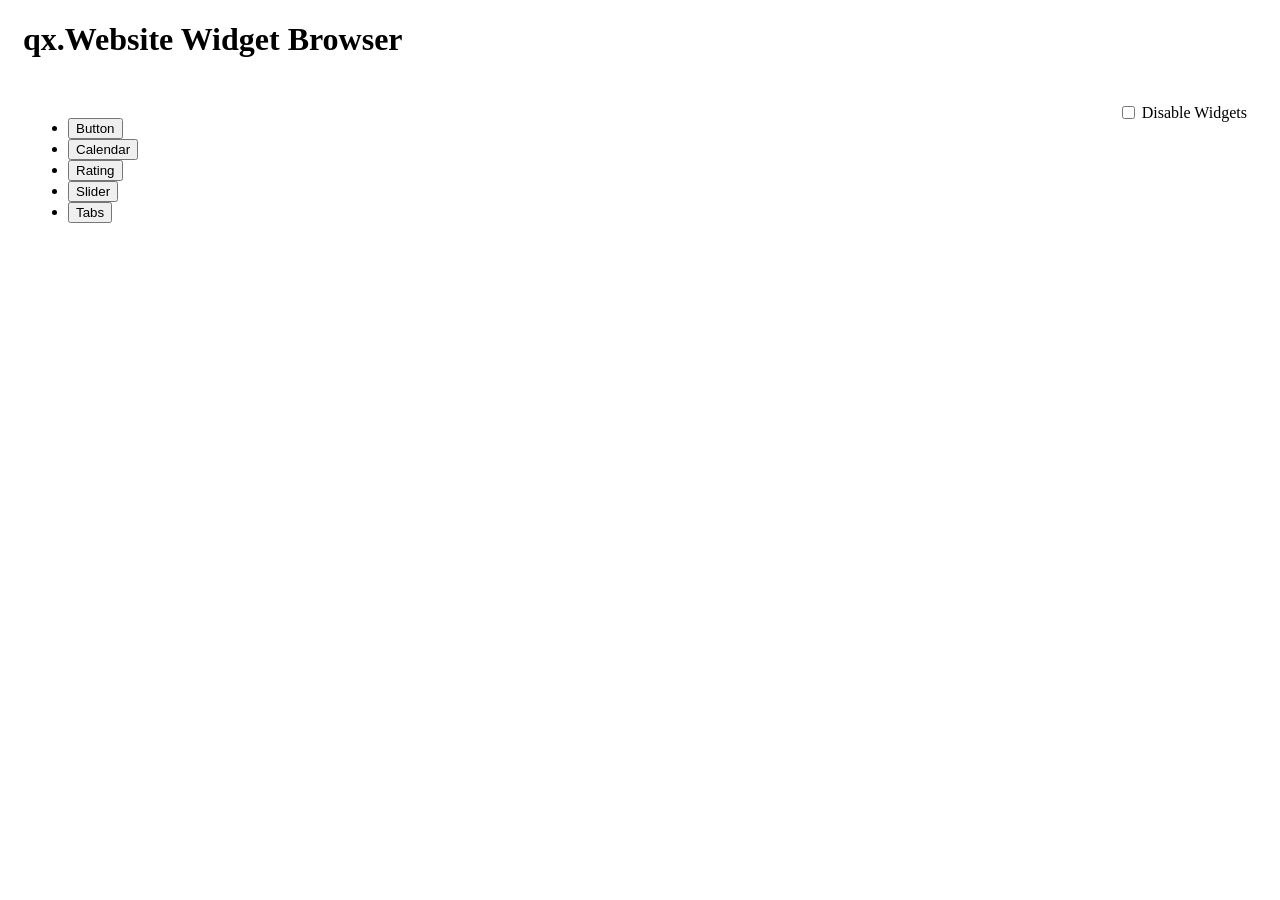
==== application/websitewidgetbrowser/index.html @ 16e21039 "[BUG #7710] renamed attribute qx-class to data-qx-class" ====
<!DOCTYPE html>
<html>
<head>
  <meta http-equiv="Content-Type" content="text/html; charset=utf-8" />
  <title>qx.Website Widget Browser</title>
  <script type="text/javascript" src="script/q-3.1.min.js"></script>
  <script type="text/javascript" src="widgetbrowser.js"></script>
  <link href="http://resources.qooxdoo.org/stylesheets/reset.css" rel="stylesheet" type="text/css">
  <link href="http://resources.qooxdoo.org/stylesheets/base.css" rel="stylesheet" type="text/css">
  <link href="http://resources.qooxdoo.org/stylesheets/layout.css" rel="stylesheet" type="text/css">
  <link rel="stylesheet" type="text/css" href="../../framework/source/resource/qx/website/css/indigo.css"/>
  <link href="styles.css" rel="stylesheet" type="text/css">
</head>
<body>
  <!-- HEADER -->
  <div id="header-wrapper">
    <div id="header">
      <h1>qx.Website Widget Browser</h1>
    </div>
    <div class="decoration"></div>
  </div>

  <div id="content" data-qx-class="qx.ui.website.Tabs" data-qx-config-align="justify">

    <div class="disable">
      <input type="checkbox" id="toggle_disable" />
      <label for="toggle_disable">Disable Widgets</label>
    </div>

    <ul>
      <li data-qx-tab-page="#button-page"><button>Button</button></li>
      <li data-qx-tab-page="#calendar-page"><button>Calendar</button></li>
      <li data-qx-tab-page="#rating-page"><button>Rating</button></li>
      <li data-qx-tab-page="#slider-page"><button>Slider</button></li>
      <li data-qx-tab-page="#tabs-page"><button>Tabs</button></li>
    </ul>

    <!-- BUTTON -->
    <div id="button-page"></div>

    <!-- CALENDAR -->
    <div id="calendar-page"></div>

    <!-- RATING -->
    <div id="rating-page"></div>

    <!-- SLIDER -->
    <div id="slider-page"></div>

    <!-- TABS -->
    <div id="tabs-page"></div>
  </div>
</body>
</html>
---- framework/source/resource/qx/website/css/indigo.css ----
/**
* Creates a plain-colored, a linear gradient or a radial gradient background,
* based on the first keyword of the $values list.
*
* If the first value is a color (or "transparent"), the mixin creates a plain colored background with it.
* If multiple values are passed, the background mixins attempts to create a linear gradient through "linear-gradient" mixin.
*/
/*
* See documentation:
* http://bourbon.io/docs/#linear-gradient
*
* https://github.com/thoughtbot/bourbon/blob/master/app/assets/stylesheets/css3/_linear-gradient.scss
*/
/**
* This function creates a linear-gradient string for the old webkit syntax, based
* on parametes $values.
*
* The parameter $direction is assumed be one of these values:
* ["to left","to right","to top","to bottom","45deg","-45deg"]
*
* If no direction is passed, or an invalid value occurs, the default gradient is created
* from top to bottom direction.
*
* For the old webkit gradient syntax ("-webkit-gradient"), please have a look at:
* https://www.webkit.org/blog/175/introducing-css-gradients/
*
*/
/**
* https://github.com/thoughtbot/bourbon/blob/master/app/assets/stylesheets/helpers/_linear-positions-parser.scss
*/
/*@import "theme/styles";*/
.qx-widget {
  overflow-x: hidden;
  overflow-y: hidden;
  outline: none;
  -webkit-user-select: none;
  -moz-user-select: none;
  -ms-user-select: none;
  user-select: none; }

.qx-widget[disabled],
.qx-widget[disabled] * {
  cursor: default;
  pointer-events: none; }

.qx-button[disabled] {
  border: 1px solid #bbbbbb;
  color: #a0a0a0; }

.qx-button[disabled] img {
  opacity: 0.4; }

.qx-button {
  display: inline-block;
  padding: 8px 12px;
  margin: 3px;
  border: 1px solid #bbbbbb;
  -webkit-background-clip: padding-box;
  -moz-background-clip: padding-box;
  background-clip: padding-box;
  -webkit-border-radius: 2px;
  -moz-border-radius: 2px;
  border-radius: 2px;
  cursor: pointer;
  font-size: 14px;
  outline: none;
  background: white;
  color: #619edf;
  line-height: 1; }

.qx-button:hover {
  border: 1px solid #619edf; }

.qx-button:active {
  border: 1px solid #256bb5;
  background: #e6e6e6; }

.qx-button:focus {
  border-color: #619edf; }

.qx-button img {
  margin-left: 10px; }

.qx-button img, span {
  vertical-align: middle; }

.qx-calendar table {
  border-width: 1px;
  border-color: #bbbbbb;
  border-collapse: collapse;
  text-align: center;
  border-spacing: 0; }

.qx-calendar button {
  cursor: pointer; }

.qx-calendar button:focus {
  -webkit-text-stroke: 1px #619edf;
  color: #619edf; }

.qx-calendar thead {
  border-width: 1px;
  border-style: solid;
  border-color: #bbbbbb;
  font-weight: bold; }

.qx-calendar .othermonth button {
  color: #a0a0a0; }

.qx-calendar .today {
  background-color: #ededed; }

.qx-calendar .selected {
  background-color: #619edf; }

.qx-calendar .selected button {
  color: white; }

.qx-calendar .selected button:focus {
  -webkit-text-stroke: 0;
  color: white; }

.qx-calendar thead td {
  padding: 2px 6px;
  width: 14.3%; }

.qx-calendar td {
  border-width: 1px;
  border-style: solid;
  border-color: #bbbbbb;
  background-color: white; }

.qx-calendar td button {
  margin: 0;
  width: 100%;
  line-height: 2;
  border: none;
  background: none;
  outline: none; }

.qx-calendar thead tr:first-child td:first-child {
  border-right: 0; }

.qx-calendar thead tr:first-child td:nth-child(2) {
  border-left: 0;
  border-right: 0;
  text-align: center; }

.qx-calendar thead tr:first-child td:last-child {
  border-left: 0;
  text-align: right; }

.qx-calendar table[disabled] {
  color: #a0a0a0; }

.qx-calendar[disabled] .selected {
  background-color: #a0a0a0; }

.qx-menu {
  overflow-x: hidden;
  overflow-y: hidden;
  z-index: 1000001;
  position: absolute;
  background-color: white;
  border: 1px solid #bbbbbb;
  padding: 0px;
  margin: 0px; }

.qx-menu li {
  padding: 6px 10px;
  list-style-type: none;
  cursor: pointer; }

.qx-menu li:hover {
  color: white;
  background-color: #619edf; }

.qx-rating-item {
  font-size: 22px;
  background-image: -webkit-linear-gradient(270deg, #e3b64a, #d5771d);
  color: #E3B64A;
  -webkit-background-clip: text;
  -moz-background-clip: text;
  background-clip: text;
  -webkit-text-fill-color: transparent;
  -webkit-text-stroke: 1px #BB6718;
  margin-right: 10px;
  cursor: pointer; }

.qx-rating-item.qx-rating-item-off {
  background-image: -webkit-linear-gradient(270deg, #eeeeee, #cfcfcf);
  color: #cfcfcf;
  -webkit-background-clip: text;
  -moz-background-clip: text;
  background-clip: text;
  -webkit-text-fill-color: transparent;
  -webkit-text-stroke: 1px #cfcfcf; }

.qx-rating-item[disabled] {
  background-image: -webkit-linear-gradient(270deg, #979797, #797979);
  -webkit-text-stroke: 1px #6a6a6a; }

.qx-rating-item.qx-rating-item-off[disabled] {
  background-image: -webkit-linear-gradient(270deg, #eeeeee, #cfcfcf);
  -webkit-text-stroke: 1px #cfcfcf;
  color: #cfcfcf; }

.qx-slider {
  overflow-y: visible;
  overflow-x: visible;
  cursor: pointer;
  padding: 0 18px; }

.qx-slider:before {
  position: relative;
  content: '';
  width: 100%;
  line-height: 0.3;
  border: 1px solid #7b7b7b;
  display: inline-block;
  -webkit-border-radius: 3px;
  -moz-border-radius: 3px;
  border-radius: 3px;
  background-color: #8e8e8e;
  background-image: -webkit-linear-gradient(#8e8e8e, #b7b7b7);
  background-image: -moz-linear-gradient(#8e8e8e, #b7b7b7);
  background-image: -ms-linear-gradient(#8e8e8e, #b7b7b7);
  background-image: -webkit-gradient(linear, center top, center bottom, color-stop(0, #8e8e8e), color-stop(1, #b7b7b7));
  background-image: linear-gradient(#8e8e8e, #b7b7b7);
  top: 26px;
  height: 7px;
  -webkit-box-sizing: border-box;
  -moz-box-sizing: border-box;
  box-sizing: border-box; }

.qx-slider-knob {
  cursor: pointer;
  display: inline-block;
  -webkit-user-select: none;
  -moz-user-select: none;
  -ms-user-select: none;
  user-select: none;
  width: 36px;
  height: 36px;
  font-weight: bold;
  text-align: center;
  border: 1px solid #7b7b7b;
  background-color: #f7f7f7;
  background-image: -webkit-linear-gradient(#f7f7f7, #e8e8e8);
  background-image: -moz-linear-gradient(#f7f7f7, #e8e8e8);
  background-image: -ms-linear-gradient(#f7f7f7, #e8e8e8);
  background-image: -webkit-gradient(linear, center top, center bottom, color-stop(0, #f7f7f7), color-stop(1, #e8e8e8));
  background-image: linear-gradient(#f7f7f7, #e8e8e8);
  -webkit-border-radius: 60px;
  -moz-border-radius: 60px;
  border-radius: 60px;
  line-height: 0; }

.qx-slider-knob:active {
  background-color: #b7b7b7;
  background-image: -webkit-linear-gradient(#b7b7b7, #a8a8a8);
  background-image: -moz-linear-gradient(#b7b7b7, #a8a8a8);
  background-image: -ms-linear-gradient(#b7b7b7, #a8a8a8);
  background-image: -webkit-gradient(linear, center top, center bottom, color-stop(0, #b7b7b7), color-stop(1, #a8a8a8));
  background-image: linear-gradient(#b7b7b7, #a8a8a8);
  color: white; }

.qx-slider[disabled]:before {
  border: 1px solid #e1e1e1;
  background-color: #f4f4f4;
  background-image: -webkit-linear-gradient(#f4f4f4, #eaeaea);
  background-image: -moz-linear-gradient(#f4f4f4, #eaeaea);
  background-image: -ms-linear-gradient(#f4f4f4, #eaeaea);
  background-image: -webkit-gradient(linear, center top, center bottom, color-stop(0, #f4f4f4), color-stop(1, #eaeaea));
  background-image: linear-gradient(#f4f4f4, #eaeaea); }

.qx-slider-knob[disabled] {
  border: 1px solid #c8c8c8;
  background-color: #f7f7f7;
  background-image: -webkit-linear-gradient(#f7f7f7, whitesmoke);
  background-image: -moz-linear-gradient(#f7f7f7, whitesmoke);
  background-image: -ms-linear-gradient(#f7f7f7, whitesmoke);
  background-image: -webkit-gradient(linear, center top, center bottom, color-stop(0, #f7f7f7), color-stop(1, whitesmoke));
  background-image: linear-gradient(#f7f7f7, whitesmoke);
  color: #bbbbbb; }

.qx-slider-knob:focus {
  outline: none; }

.qx-toolbar {
  overflow: hidden;
  border-bottom: rem(1) solid #bbbbbb;
  border-top: rem(1) solid #bbbbbb;
  padding: rem(7);
  -webkit-box-sizing: border-box;
  -moz-box-sizing: border-box;
  box-sizing: border-box;
  width: 100%;
  background-color: #F7F7F7; }

@media all and (max-width: rem(850)) {
  .qx-toolbar {
    padding: rem(0); }

  .qx-toolbar .qx-button {
    display: block;
    width: 100%;
    background: none;
    border: rem(0);
    border-top: rem(1) solid #bbbbbb; }

  .qx-toolbar .qx-button-disabled {
    display: block;
    width: 100%;
    border: rem(0) !important;
    background-image: none !important;
    border-top: rem(1) solid #bbbbbb !important; }

  .qx-toolbar .qx-button:hover {
    border: rem(0) solid #939393;
    text-decoration: underline;
    border-top: rem(1) solid #bbbbbb; }

  .qx-toolbar .qx-button:active {
    border: rem(0);
    background-color: transparent;
    background-image: none;
    border-top: rem(1) solid #bbbbbb; }

  .qx-toolbar .qx-button:focus {
    border: rem(0); } }
.qx-tabs > ul {
  list-style: none;
  margin-bottom: 0;
  padding: 0; }

.qx-tabs > ul:after {
  content: " ";
  display: block;
  clear: both; }

.qx-tab-button:first-child {
  margin-left: 0px; }

.qx-tab-button {
  float: left;
  margin-bottom: -1px;
  cursor: pointer;
  border: 1px solid transparent;
  margin-left: 3px; }

.qx-tab-button > button {
  background-color: transparent;
  border: 0;
  color: #619edf;
  outline: none;
  padding: 8px 12px; }

.qx-tab-button > button[disabled] {
  color: #a0a0a0; }

.qx-tab-button > button:focus {
  text-decoration: underline; }

.qx-tab-button-active {
  border: 1px solid #bbbbbb;
  border-bottom: 1px solid white;
  -webkit-border-radius: 2px 2px 0 0;
  -moz-border-radius: 2px 2px 0 0;
  border-radius: 2px 2px 0 0; }

.qx-tab-button:hover {
  border-bottom: 1px solid #bbbbbb;
  -webkit-border-radius: 2px 2px 0 0;
  -moz-border-radius: 2px 2px 0 0;
  border-radius: 2px 2px 0 0;
  background-color: #e6e6e6; }

.qx-tab-button-active:hover {
  border: 1px solid #bbbbbb;
  border-bottom: 1px solid white;
  background-color: transparent; }

.qx-tab-button-active > button {
  color: black; }

.qx-tab-page {
  border: 1px solid #bbbbbb;
  padding: 10px;
  -webkit-user-select: text;
  -moz-user-select: text;
  -ms-user-select: text;
  user-select: text; }

.qx-tab-button[disabled] {
  color: #a0a0a0; }

.qx-tabs-justify > li {
  display: table-cell;
  width: 1%;
  text-align: center;
  float: none;
  border-bottom-color: transparent;
  position: relative;
  top: 1px; }

.qx-tabs-justify > .qx-tab-button-active {
  border-bottom: 1px solid white; }

.qx-tabs-right > li {
  float: right; }
---- application/websitewidgetbrowser/styles.css ----
#header {
  width: auto;
  padding-left: 15px;
}

#header h1 {
  width: auto;
}

#header-wrapper {
  position: fixed;
  width: 100%;
  top: 0;
}

#content {
  margin-top: 82px;
  padding: 20px;
}

.disable {
  float: right;
  margin-right: 5px;
}

.disable label,
.disable input {
  vertical-align: middle;
  line-height: 1.2;
}

.demo-options {
  margin: 10px;
}

.demo-container {
  display: table;
}

.demo-cell {
  display: table-cell;
  width: 1%;
  text-align: left;
  float: none;
  padding-right: 40px;
}

.demo-cell-left {
  width: auto;
}
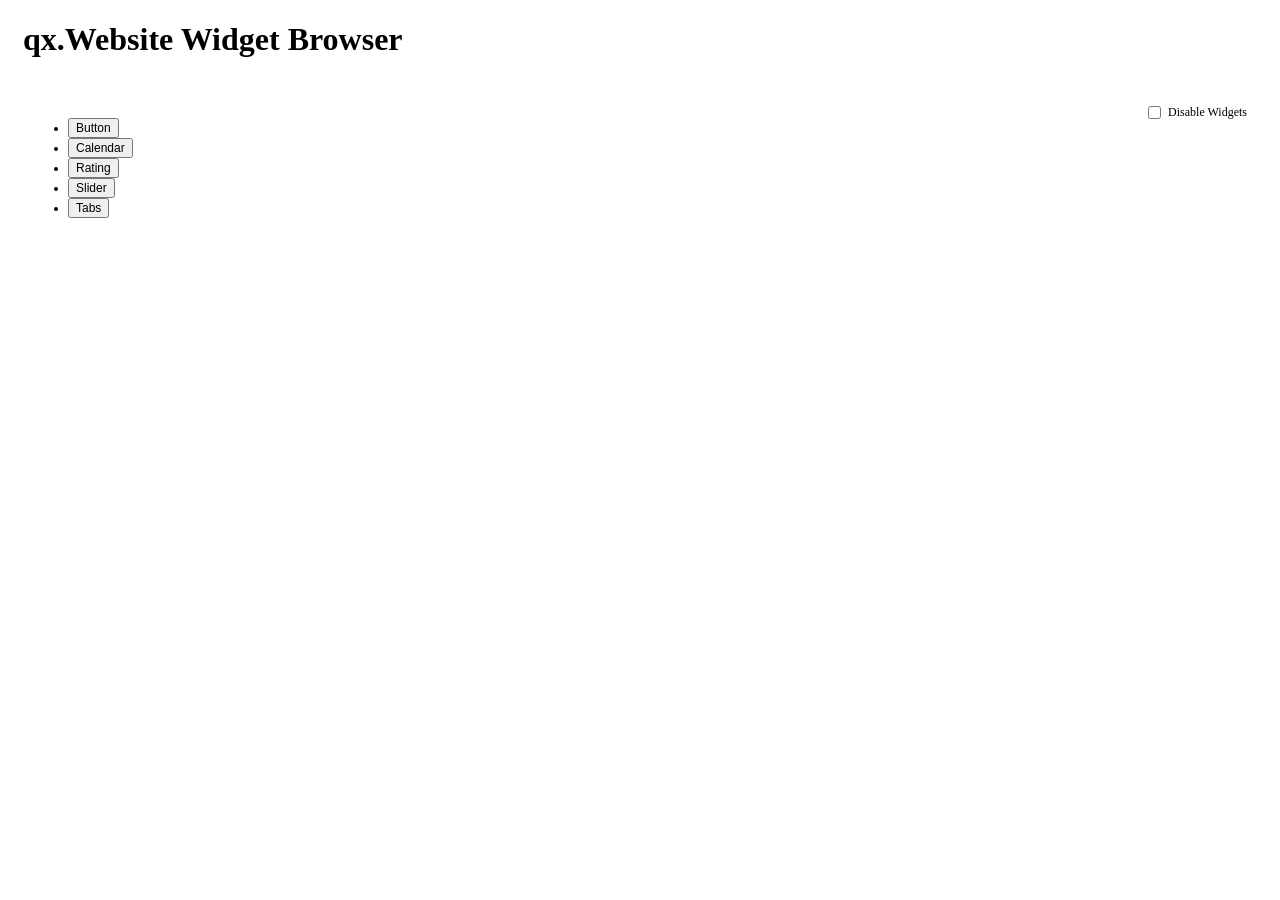
==== commit 483049c4: "[BUG #7710] Use rem instead of px values in CSS for resolution independent scaling." ====
--- a/application/websitewidgetbrowser/index.html
+++ b/application/websitewidgetbrowser/index.html
@@ -3,19 +3,37 @@
 <head>
   <meta http-equiv="Content-Type" content="text/html; charset=utf-8" />
   <title>qx.Website Widget Browser</title>
-  <script type="text/javascript" src="script/q-3.1.min.js"></script>
+  <!--<script type="text/javascript" src="script/q-3.1.min.js"></script>-->
+  <script type="text/javascript" src="script/q-source.js"></script>
   <script type="text/javascript" src="widgetbrowser.js"></script>
-  <link href="http://resources.qooxdoo.org/stylesheets/reset.css" rel="stylesheet" type="text/css">
   <link href="http://resources.qooxdoo.org/stylesheets/base.css" rel="stylesheet" type="text/css">
   <link href="http://resources.qooxdoo.org/stylesheets/layout.css" rel="stylesheet" type="text/css">
   <link rel="stylesheet" type="text/css" href="../../framework/source/resource/qx/website/css/indigo.css"/>
   <link href="styles.css" rel="stylesheet" type="text/css">
+  <script src="highlight.pack.js"></script>
+  <link rel="stylesheet" href="default.highlight.css">
+  <script type="text/javascript">
+  if (location.hostname === "demo.qooxdoo.org") {
+    var _gaq = _gaq || [];
+    _gaq.push(['_setAccount', 'UA-415440-1']);
+    _gaq.push(['_setDomainName', 'qooxdoo.org']);
+    _gaq.push(['_trackPageview']);
+
+    (function() {
+      var ga = document.createElement('script'); ga.type = 'text/javascript'; ga.async = true;
+      ga.src = ('https:' == document.location.protocol ? 'https://ssl' : 'http://www') + '.google-alytics.com/ga.js';
+      var s = document.getElementsByTagName('script')[0]; s.parentNode.insertBefore(ga, s);
+    })();
+  }
+  </script>
 </head>
 <body>
   <!-- HEADER -->
   <div id="header-wrapper">
     <div id="header">
       <h1>qx.Website Widget Browser</h1>
+      <div id="sizeSlider" data-qx-class="qx.ui.website.Slider" data-qx-config-minimum="100" data-qx-config-maximum="250">
+      </div>
     </div>
     <div class="decoration"></div>
   </div>
@@ -36,19 +54,29 @@
     </ul>
 
     <!-- BUTTON -->
-    <div id="button-page"></div>
+    <div id="button-page">
+      <div class="demo-container"></div>
+    </div>
 
     <!-- CALENDAR -->
-    <div id="calendar-page"></div>
+    <div id="calendar-page">
+      <div class="demo-container"></div>
+    </div>
 
     <!-- RATING -->
-    <div id="rating-page"></div>
+    <div id="rating-page">
+      <div class="demo-container"></div>
+    </div>
 
     <!-- SLIDER -->
-    <div id="slider-page"></div>
+    <div id="slider-page">
+      <div class="demo-container"></div>
+    </div>
 
     <!-- TABS -->
-    <div id="tabs-page"></div>
+    <div id="tabs-page">
+      <div class="demo-container"></div>
+    </div>
   </div>
 </body>
 </html>
--- a/application/websitewidgetbrowser/styles.css
+++ b/application/websitewidgetbrowser/styles.css
@@ -1,16 +1,26 @@
 #header {
   width: auto;
   padding-left: 15px;
+  padding-bottom: 0px;
 }
 
 #header h1 {
   width: auto;
 }
 
+h2 {
+  font-size: 1rem;
+}
+
+label, p, button, td, code, li {
+  font-size: 0.75rem;
+}
+
 #header-wrapper {
   position: fixed;
   width: 100%;
   top: 0;
+  z-index: 1;
 }
 
 #content {
@@ -20,7 +30,7 @@
 
 .disable {
   float: right;
-  margin-right: 5px;
+  margin: 0 5px;
 }
 
 .disable label,
@@ -33,18 +43,52 @@
   margin: 10px;
 }
 
-.demo-container {
-  display: table;
+.demo-cell {
+  margin-top: 2rem;
 }
 
-.demo-cell {
-  display: table-cell;
-  width: 1%;
-  text-align: left;
-  float: none;
-  padding-right: 40px;
+pre.demo-cell {
+  margin-top: 0;
 }
 
-.demo-cell-left {
-  width: auto;
+.demo-cell:first-child {
+  margin-top: 0px;
 }
+
+.code-header {
+  margin: 1em 0 0 0;
+}
+
+#sizeSlider {
+  position: relative;
+  width: 50%;
+  float: right;
+  top: -20px;
+  margin-right: 20px;
+}
+
+#sizeSlider > * {
+  font-size: 100%;
+}
+
+#sizeSlider > .qx-slider-knob {
+  width: 50px;
+  height: 20px;
+  margin-top: 7px;
+  border: 1px solid #7B7B7B;
+  font-size: 13px;
+}
+
+#sizeSlider.qx-slider {
+  padding: 0 18px;
+}
+
+#sizeSlider.qx-slider:before {
+  border: 1px solid #7B7B7B;
+  display: inline-block;
+  top: 26px;
+  height: 7px;
+  -webkit-border-radius: 3px;
+  -moz-border-radius: 3px;
+  border-radius: 3px;
+}
--- a/application/websitewidgetbrowser/default.highlight.css
+++ b/application/websitewidgetbrowser/default.highlight.css
@@ -0,0 +1,129 @@
+/*
+
+Original style from softwaremaniacs.org (c) Ivan Sagalaev <Maniac@SoftwareManiacs.Org>
+
+*/
+
+pre code {
+  display: block; padding: 0.5em;
+  background: #F0F0F0;
+}
+
+pre code,
+pre .ruby .subst,
+pre .tag .title,
+pre .lisp .title {
+  color: black;
+}
+
+pre .string,
+pre .title,
+pre .constant,
+pre .parent,
+pre .tag .value,
+pre .rules .value,
+pre .rules .value .number,
+pre .preprocessor,
+pre .ruby .symbol,
+pre .ruby .symbol .string,
+pre .ruby .symbol .keyword,
+pre .ruby .symbol .keymethods,
+pre .instancevar,
+pre .aggregate,
+pre .template_tag,
+pre .django .variable,
+pre .smalltalk .class,
+pre .addition,
+pre .flow,
+pre .stream,
+pre .bash .variable,
+pre .apache .tag,
+pre .apache .cbracket,
+pre .tex .command,
+pre .tex .special,
+pre .erlang_repl .function_or_atom,
+pre .markdown .header {
+  color: #800;
+}
+
+pre .comment,
+pre .annotation,
+pre .template_comment,
+pre .diff .header,
+pre .chunk,
+pre .markdown .blockquote {
+  color: #888;
+}
+
+pre .number,
+pre .date,
+pre .regexp,
+pre .literal,
+pre .smalltalk .symbol,
+pre .smalltalk .char,
+pre .go .constant,
+pre .change,
+pre .markdown .bullet,
+pre .markdown .link_url {
+  color: #080;
+}
+
+pre .label,
+pre .javadoc,
+pre .ruby .string,
+pre .decorator,
+pre .filter .argument,
+pre .localvars,
+pre .array,
+pre .attr_selector,
+pre .important,
+pre .pseudo,
+pre .pi,
+pre .doctype,
+pre .deletion,
+pre .envvar,
+pre .shebang,
+pre .apache .sqbracket,
+pre .nginx .built_in,
+pre .tex .formula,
+pre .erlang_repl .reserved,
+pre .input_number,
+pre .markdown .link_label {
+  color: #88F
+}
+
+pre .keyword,
+pre .id,
+pre .phpdoc,
+pre .title,
+pre .built_in,
+pre .aggregate,
+pre .css .tag,
+pre .javadoctag,
+pre .phpdoc,
+pre .yardoctag,
+pre .smalltalk .class,
+pre .winutils,
+pre .bash .variable,
+pre .apache .tag,
+pre .go .typename,
+pre .tex .command,
+pre .markdown .strong {
+  font-weight: bold;
+}
+
+pre .markdown .emphasis {
+  font-style: italic;
+}
+
+pre .nginx .built_in {
+  font-weight: normal;
+}
+
+pre .coffeescript .javascript,
+pre .xml .css,
+pre .xml .javascript,
+pre .xml .vbscript,
+pre .tex .formula {
+  opacity: 0.5;
+}
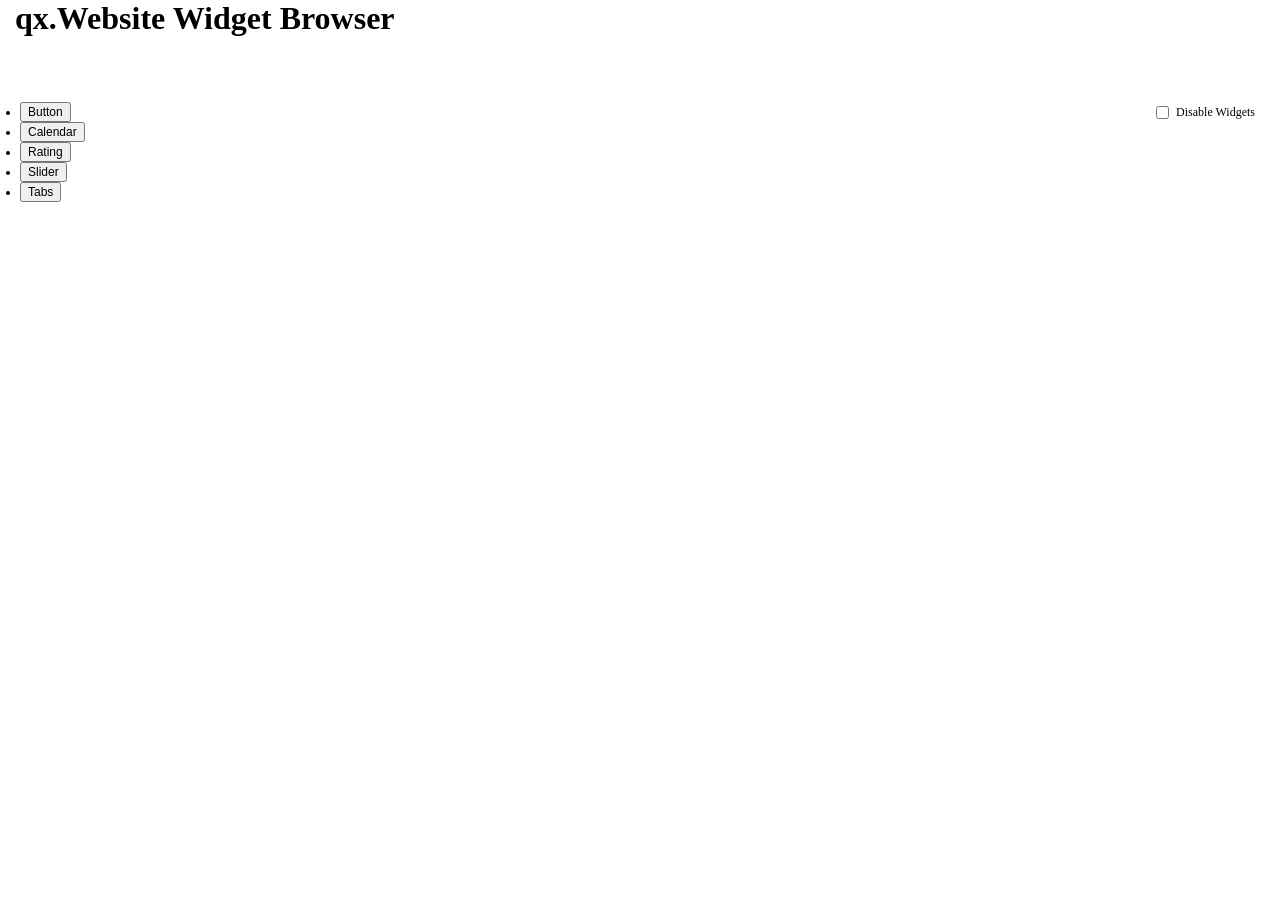
==== commit 75bd3573: "[BUG #7710] load the source version of q if location.search contains 'source'" ====
--- a/application/websitewidgetbrowser/index.html
+++ b/application/websitewidgetbrowser/index.html
@@ -3,8 +3,10 @@
 <head>
   <meta http-equiv="Content-Type" content="text/html; charset=utf-8" />
   <title>qx.Website Widget Browser</title>
-  <!--<script type="text/javascript" src="script/q-3.1.min.js"></script>-->
-  <script type="text/javascript" src="script/q-source.js"></script>
+  <script type="text/javascript">
+  var script = location.search.indexOf("source") === -1 ? "q-3.1.min.js" : "q-source.js";
+  document.write('<scr' + 'ipt type="text/javascript" src="script/' + script + '"></scr' + 'ipt>');
+  </script>
   <script type="text/javascript" src="widgetbrowser.js"></script>
   <link href="http://resources.qooxdoo.org/stylesheets/base.css" rel="stylesheet" type="text/css">
   <link href="http://resources.qooxdoo.org/stylesheets/layout.css" rel="stylesheet" type="text/css">
--- a/application/websitewidgetbrowser/styles.css
+++ b/application/websitewidgetbrowser/styles.css
@@ -1,3 +1,90 @@
+html,
+body,
+div,
+span,
+applet,
+object,
+iframe,
+h1,
+h2,
+h3,
+h4,
+h5,
+h6,
+p,
+blockquote,
+pre,
+a,
+abbr,
+acronym,
+address,
+big,
+cite,
+code,
+del,
+dfn,
+em,
+img,
+ins,
+kbd,
+q,
+s,
+samp,
+small,
+strike,
+strong,
+sub,
+sup,
+tt,
+var,
+b,
+u,
+i,
+center,
+dl,
+dt,
+dd,
+ol,
+ul,
+li,
+fieldset,
+form,
+label,
+legend,
+table,
+caption,
+tbody,
+tfoot,
+thead,
+tr,
+th,
+td,
+article,
+aside,
+canvas,
+details,
+embed,
+figure,
+figcaption,
+footer,
+header,
+hgroup,
+menu,
+nav,
+output,
+ruby,
+section,
+summary,
+time,
+mark,
+audio,
+video {
+  margin: 0;
+  padding: 0;
+  border: 0;
+  vertical-align: baseline;
+}
+
 #header {
   width: auto;
   padding-left: 15px;
@@ -91,4 +178,4 @@
   -webkit-border-radius: 3px;
   -moz-border-radius: 3px;
   border-radius: 3px;
-}+}
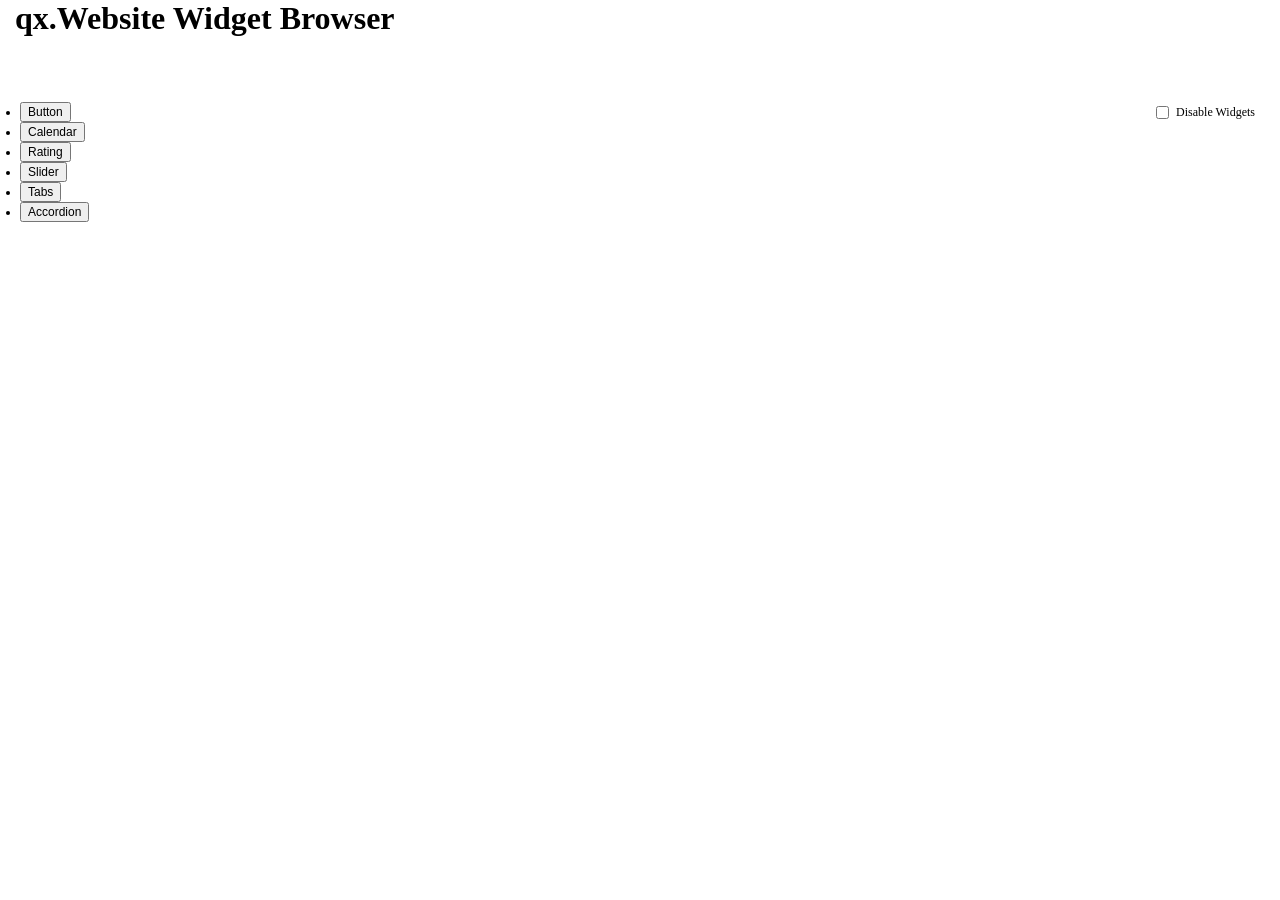
==== commit b9553e4d: "[BUG #7710] added Accordion demo" ====
--- a/application/websitewidgetbrowser/index.html
+++ b/application/websitewidgetbrowser/index.html
@@ -53,30 +53,30 @@
       <li data-qx-tab-page="#rating-page"><button>Rating</button></li>
       <li data-qx-tab-page="#slider-page"><button>Slider</button></li>
       <li data-qx-tab-page="#tabs-page"><button>Tabs</button></li>
+      <li data-qx-tab-page="#accordion-page"><button>Accordion</button></li>
     </ul>
 
-    <!-- BUTTON -->
     <div id="button-page">
       <div class="demo-container"></div>
     </div>
 
-    <!-- CALENDAR -->
     <div id="calendar-page">
       <div class="demo-container"></div>
     </div>
 
-    <!-- RATING -->
     <div id="rating-page">
       <div class="demo-container"></div>
     </div>
 
-    <!-- SLIDER -->
     <div id="slider-page">
       <div class="demo-container"></div>
     </div>
 
-    <!-- TABS -->
     <div id="tabs-page">
+      <div class="demo-container"></div>
+    </div>
+
+    <div id="accordion-page">
       <div class="demo-container"></div>
     </div>
   </div>
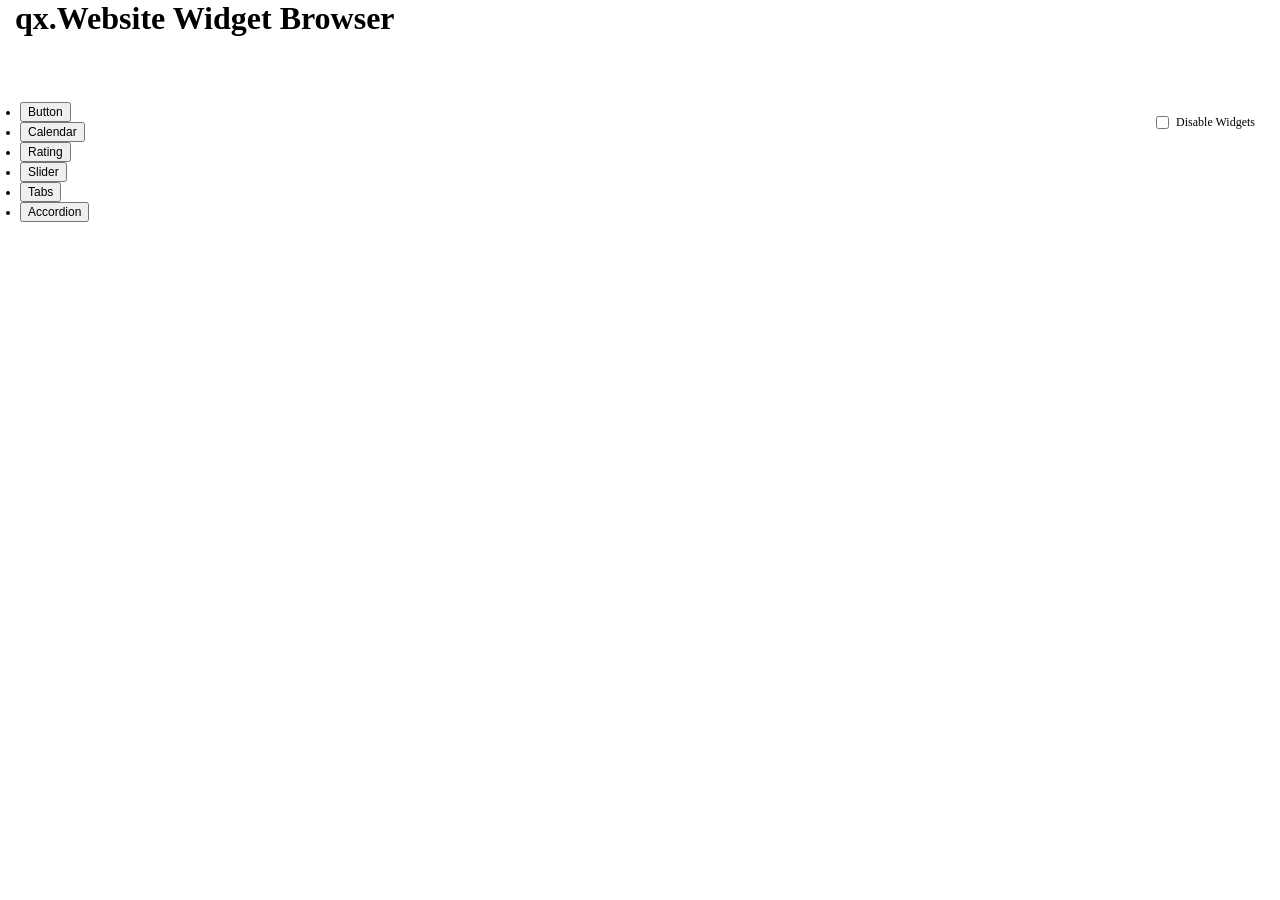
==== commit 0b8919cb: "[BUG #7710] added a container for the tab pages" ====
--- a/application/websitewidgetbrowser/index.html
+++ b/application/websitewidgetbrowser/index.html
@@ -23,7 +23,7 @@
 
     (function() {
       var ga = document.createElement('script'); ga.type = 'text/javascript'; ga.async = true;
-      ga.src = ('https:' == document.location.protocol ? 'https://ssl' : 'http://www') + '.google-alytics.com/ga.js';
+      ga.src = ('https:' == document.location.protocol ? 'https://ssl' : 'http://www') + '.google-analytics.com/ga.js';
       var s = document.getElementsByTagName('script')[0]; s.parentNode.insertBefore(ga, s);
     })();
   }
@@ -56,28 +56,30 @@
       <li data-qx-tab-page="#accordion-page"><button>Accordion</button></li>
     </ul>
 
-    <div id="button-page">
-      <div class="demo-container"></div>
-    </div>
+    <div class="qx-tabs-container">
+      <div id="button-page">
+        <div class="demo-container"></div>
+      </div>
 
-    <div id="calendar-page">
-      <div class="demo-container"></div>
-    </div>
+      <div id="calendar-page">
+        <div class="demo-container"></div>
+      </div>
 
-    <div id="rating-page">
-      <div class="demo-container"></div>
-    </div>
+      <div id="rating-page">
+        <div class="demo-container"></div>
+      </div>
 
-    <div id="slider-page">
-      <div class="demo-container"></div>
-    </div>
+      <div id="slider-page">
+        <div class="demo-container"></div>
+      </div>
 
-    <div id="tabs-page">
-      <div class="demo-container"></div>
-    </div>
+      <div id="tabs-page">
+        <div class="demo-container"></div>
+      </div>
 
-    <div id="accordion-page">
-      <div class="demo-container"></div>
+      <div id="accordion-page">
+        <div class="demo-container"></div>
+      </div>
     </div>
   </div>
 </body>
--- a/application/websitewidgetbrowser/styles.css
+++ b/application/websitewidgetbrowser/styles.css
@@ -118,6 +118,7 @@
 .disable {
   float: right;
   margin: 0 5px;
+  padding-top: 10px;
 }
 
 .disable label,
